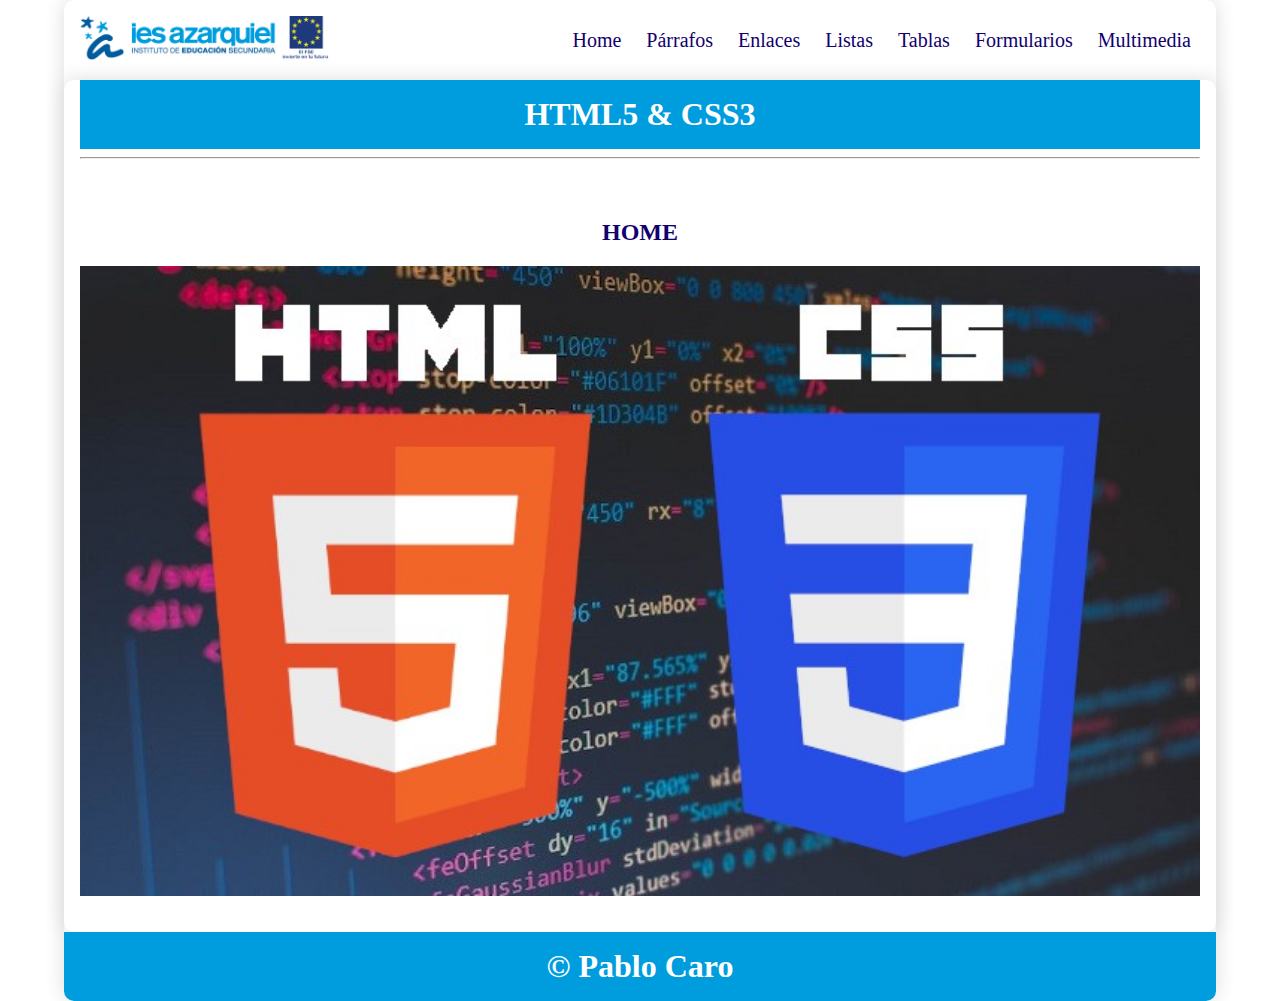
==== index.html @ 1205c8cd "primercommit" ====
<!DOCTYPE html>
<html lang="en">

<head>
    <meta charset="UTF-8">
    <meta name="viewport" content="width=device-width, initial-scale=1.0">
    <title>Curso HTML5-CSS3</title>
    <link rel="stylesheet" href="css/style.css">
</head>

<body>
    <div class="container shadow">
        <header>
            <div class="row align-items-center">
                <div class="col-3"><img src="img/logoiesfseif.png" alt="logo" width="250"></div>
                <div class="col-9">
                    <span id="btnmenu" onclick="opendrawer()">&#9776;</span>
                    <nav id="menu">
                        <ul class="text-right">
                            <li>
                                <a href="index.html">
                                    Home
                                </a>
                            </li>
                            <li>
                                <a href="parrafos.html">
                                    Párrafos
                                </a>
                            </li>
                            <li>
                                <a href="enlaces.html">
                                    Enlaces
                                </a>
                            </li>
                            <li>
                                <a href="listas.html">
                                    Listas
                                </a>
                            </li>
                            <li>
                                <a href="tablas.html">
                                    Tablas
                                </a>
                            </li>
                            <li>
                                <a href="formularios.html">
                                    Formularios
                                </a>
                            </li>
                            <li>
                                <a href="multimedia.html">
                                    Multimedia
                                </a>
                            </li>
                        </ul>
                    </nav>
                </div>
            </div>


        </header>
        <main class="shadow">
            <div class="px-3">
                <h1 class="text-center bg-azul-o text-white py-3">HTML5 & CSS3</h1>
            </div>
            <div class="px-3">
                <hr>
            </div>
            <div class="p-3">
                <div id="home" class="py-3">
                    <h2 class="text-center">HOME</h2>
                    <img src="img/logohtmlcss.jpg" alt="" width="100%">
                </div>
            </div>

        </main>
        <footer>
            <h1 class="bg-azul-o text-center text-white py-3">&copy; Pablo Caro</h1>
        </footer>
    </div>
    <script>
        function opendrawer() {
            document.getElementById('menu').style.display = 'block';
            document.getElementById('menu').style.witdh = '100%';
        }
    </script>
</body>

</html>
---- css/style.css ----
body {
    margin: 0;
}

* {
    box-sizing: border-box;
    color: rgb(18, 0, 110);
}

/* For desktop: */
.container {
    width: 90%;
    margin: 0 auto;
}
/* For mobile: */
@media screen and (max-width: 1000px) {
    .container {
        width: 100%;
    }
}
/* For desktop: */
.row {
    display: flex;
    justify-content: space-between;
    align-items: center;
}
/* For mobile: */
@media screen and (max-width: 1000px) {
    .row {
        flex-wrap: wrap;
    }
}

.justify-content-between {
    justify-content: space-between;
}

.align-items-center {
    align-items: center;
}

/* For desktop: */
.col-1 {
    width: 8.33%;
}

.col-2 {
    width: 16.66%;
}

.col-3 {
    width: 25%;
}

.col-4 {
    width: 33.33%;
}

.col-5 {
    width: 41.66%;
}

.col-6 {
    width: 50%;
}

.col-7 {
    width: 58.33%;
}

.col-8 {
    width: 66.66%;
}

.col-9 {
    width: 75%;
}

.col-10 {
    width: 83.33%;
}

.col-11 {
    width: 91.66%;
}

.col-12 {
    width: 100%;
}

/* For mobile: */
@media only screen and (max-width: 1000px) {
    [class*="col-"] {
        width: 100%;
    }
}

/* For desktop: */
[class*="col-"] {
    padding: 15px;
}

.shadow {
    box-shadow: 0 0 20px gainsboro;
    border-radius: 10px;
}
nav ul{
    padding: 0;
    margin: 0;
    list-style-type: none;
}

nav li {
    display: inline;
    padding: 10px;
    font-size: 20px;
}
/* For mobile: */
@media screen and (max-width: 1000px) {
    nav li {
        display: flex;
        justify-content: center;
        font-size: 30px;
    }
    nav ul {
        background-color: rgb(243, 251, 254);
    }
}

nav li a {
    color: rgb(18, 0, 110);
}

nav li:hover {
    background-color:  rgb(225, 245, 253);
}

.text-right{
    text-align: right;
}

a {
    text-decoration: none;
}
.text-center {
    text-align: center;
}
.py-3 {
    padding: 16px 0;
}
.px-3 {
    padding: 0 16px;
}
.p-3 {
    padding: 16px;
}

.bg-azul-o {
    background-color: rgb(0 157 222);
}
.bg-azul-c {
    background-color: rgb(240, 249, 252);
}
.bg-orange {
    background-color: orange;
}
.text-white {
    color: white;
}
.text-red {
    color: red;
    font-size: 30px;
    background-color: cyan;
}
footer h1 {
    border-bottom-left-radius: 10px;
}
footer h1 {
    border-bottom-right-radius: 10px;
}

h1 {
    margin: 0;
}

#btnmenu {
    font-size: 40px;
    display: none;
}
/* For mobile: */
@media screen and (max-width: 1000px) {
    #btnmenu {
        display: inline;
    }
    #menu{
        display: none;
    }
}
@media screen and (max-width: 1600px) and (min-width: 1000px)  {
    #menu{
        display: block;
    }
}

.etiquetas{
    color: rgb(255, 0, 0);
    font-size: 28px;
    font-weight: bold;
}

.atributos{
    color: rgb(74, 227, 36);
    font-size: 28px;
    font-weight: bold;
}

#enlaces a{
    color: rgb(0, 0, 255);
    text-decoration: underline;
    font-size: 24px;
}

#listas ul.customdes li{
    list-style-type: square;
}

#listas .customdes li li{
    list-style-type: disc;
}

#listas .customdes li li li{
    list-style-type: circle;
}

#listas .customord li{
    list-style-type: lower-greek;
}

#listas .customord li li{
    list-style-type: lower-roman;
}

#listas .customord li li li{
    list-style-type: lower-latin;
}

#listas .customico li li{
    list-style-image: url("../img/corazonspain.png");
}

#listas .customico li li li{
    list-style-image: none;
}

#listas .listadefcustom{
    width: 30%;
}

#listas .listadefcustom dt{
    display: inline;
    background-color: rgb(83, 240, 74);
    color: rgb(0, 0, 0);
    font-size: 22px;
    font-weight: bold;
}

.fondocolor th{
    background-color: aqua;
}

table.tstriped tr:nth-child(odd){
    background-color: rgb(255, 255, 0);  
}
table.tstriped tr:nth-child(even){
    background-color: rgb(255, 0, 0);  
}
table.tborder, table.tborder td {
    border: solid 1px gray;
}

table.horario {
    font-size: 20px;
    width: 70%;
    margin: 0 auto;
    text-align: center;
}
table.horario td {
    color: black;
}
table.horario th {
    background-color: #f0f0f0;
    color: #008080;
}
table.horario th.grupo {
    font-size: 26px;
    font-style: italic;
}
.ipe {
    background-color: #fe8081;
}
.ende {
    background-color: #c9a0c8;
}
.lmsg {
    background-color: #d2d36a;
}
.prog {
    background-color: #64b4ef;
}
.sisi {
    background-color: #65aa97;
}
.ipcg {
    background-color: #ffa065;
}
.bdd {
    background-color: #81ff80;
}
.pimd {
    background-color: #ffc897;
}
.sasp {
    background-color: #28c8c8;
}
.dasp {
    background-color: #ffff63;
}

.tfc th {
    background-color: rgb(2, 1, 66);
    color: azure;
}
.formlogin {
    float: left;
    width: 50%;
}
.formregister {
    float: right;
    width: 50%;
}
.cb {
    clear: both;
}
.formhtml5 {
    width: 50%;
    margin: 0 auto;
    background-color: aquamarine;
}
.formhtml5 legend {
    background-color: rgb(6, 6, 71);
    color: white;
    font-size: 22px;
}
.formhtml5 label {
    background-color: rgb(1, 65, 40);
    color: rgb(191, 243, 204);
    font-size: 16px;
}
.btn {
    border: 0;
    padding: 10px 30px;
    border-radius: 8px;
    font-size: 20px;
}
.btn-red {
    background-color: rgb(218, 19, 19);
    color: white;
}
.btn-green {
    background-color: rgb(4, 44, 14);
    color: rgb(177, 245, 174);
}

.col3 {
    width: 33.3%;
    float: left;
}
.col3 img {
    padding: 4px;
}
video {
    display: block;
    width: 50%;
    margin: 0 auto;
}
audio {
    display: block;
    margin: 0 auto;
}
.text-center {
    text-align: center;
}
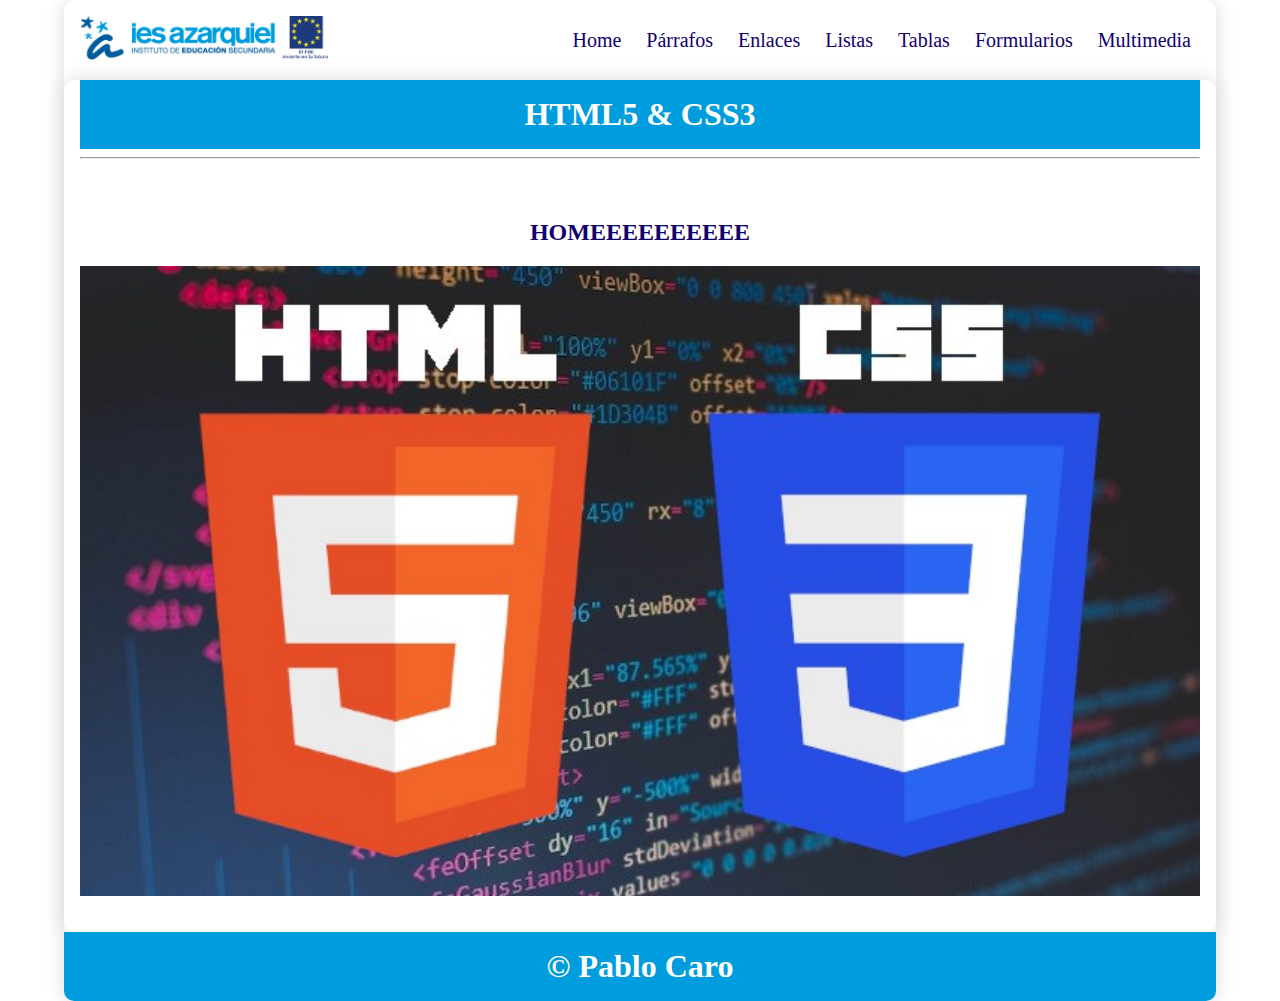
==== commit a34e495d: "segundo commit" ====
--- a/index.html
+++ b/index.html
@@ -68,7 +68,7 @@
             </div>
             <div class="p-3">
                 <div id="home" class="py-3">
-                    <h2 class="text-center">HOME</h2>
+                    <h2 class="text-center">HOMEEEEEEEEEE</h2>
                     <img src="img/logohtmlcss.jpg" alt="" width="100%">
                 </div>
             </div>
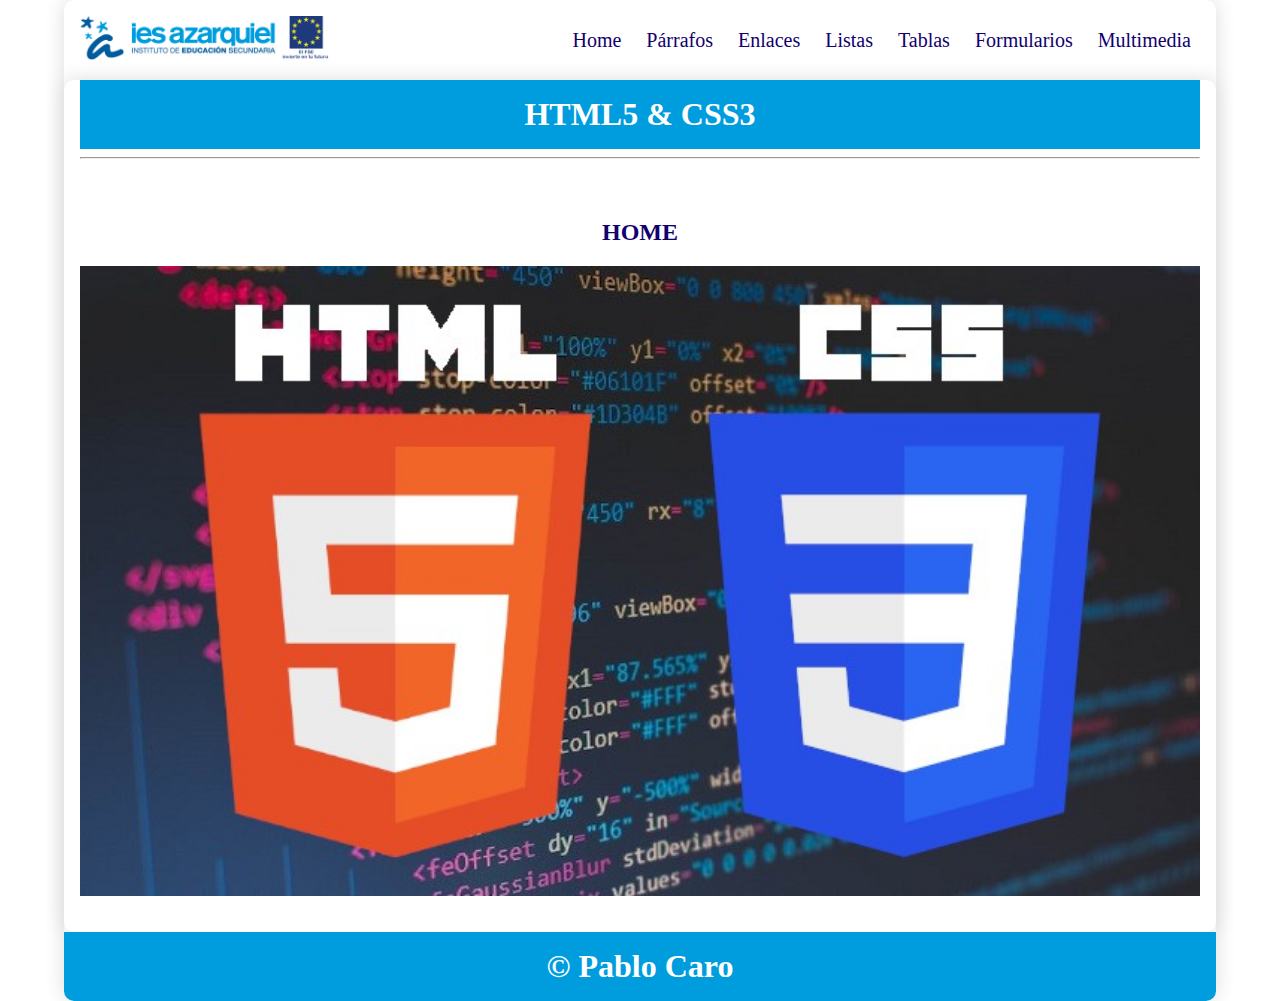
==== commit 87ac1482: "tercer commit" ====
--- a/index.html
+++ b/index.html
@@ -68,7 +68,7 @@
             </div>
             <div class="p-3">
                 <div id="home" class="py-3">
-                    <h2 class="text-center">HOMEEEEEEEEEE</h2>
+                    <h2 class="text-center">HOME</h2>
                     <img src="img/logohtmlcss.jpg" alt="" width="100%">
                 </div>
             </div>
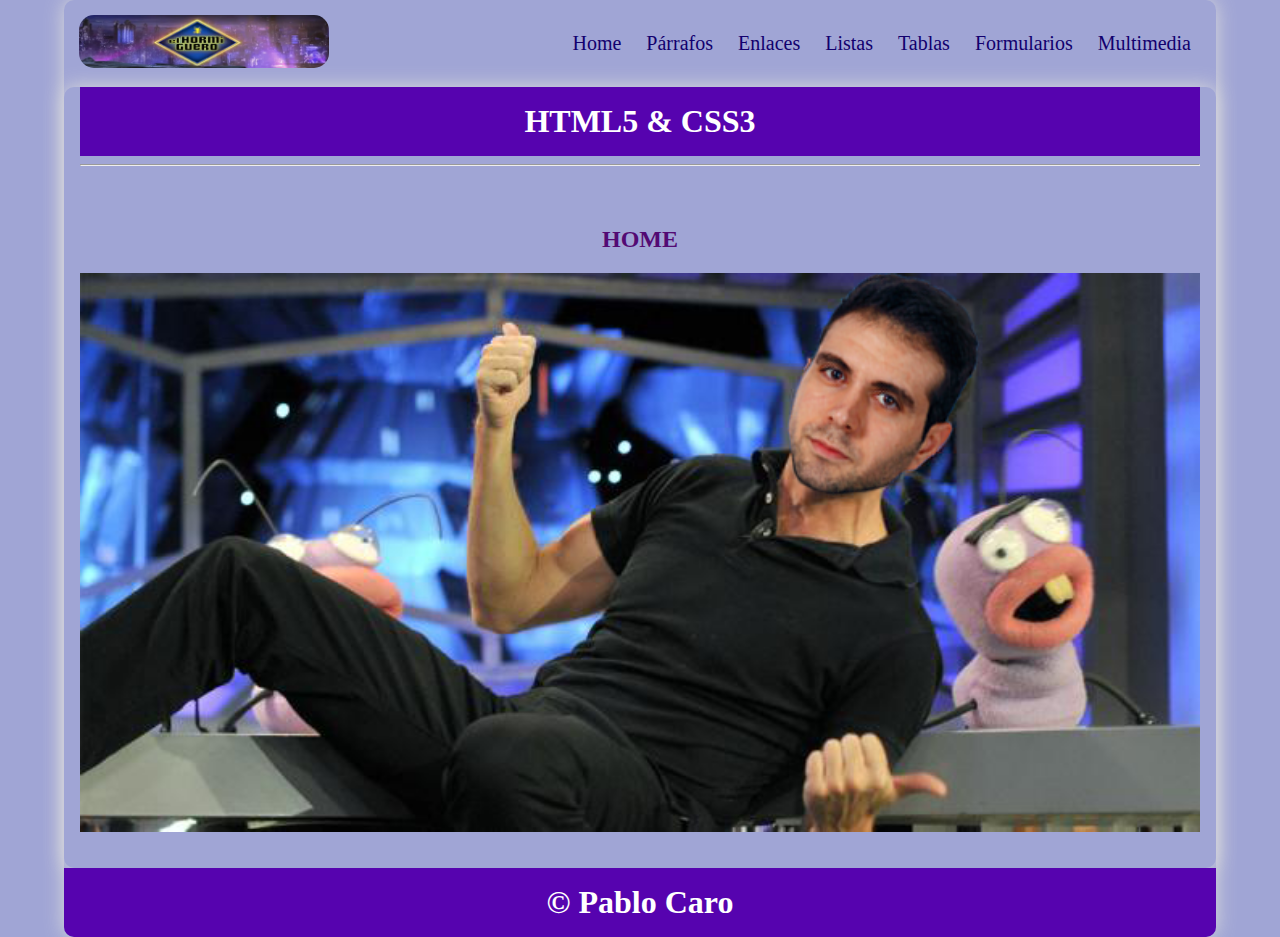
==== commit 65277b15: "20nov2024" ====
--- a/index.html
+++ b/index.html
@@ -69,7 +69,7 @@
             <div class="p-3">
                 <div id="home" class="py-3">
                     <h2 class="text-center">HOME</h2>
-                    <img src="img/logohtmlcss.jpg" alt="" width="100%">
+                    <img src="img/logohtmlcss.jpg" alt="Foto Pablo Motos 777" width="100%">
                 </div>
             </div>
 
--- a/css/style.css
+++ b/css/style.css
@@ -1,10 +1,11 @@
 body {
     margin: 0;
+    background-color: #a0a5d5;
 }
 
 * {
     box-sizing: border-box;
-    color: rgb(18, 0, 110);
+    color: rgb(83, 10, 115);
 }
 
 /* For desktop: */
@@ -156,7 +157,7 @@
 }
 
 .bg-azul-o {
-    background-color: rgb(0 157 222);
+    background-color: rgb(86, 3, 175);
 }
 .bg-azul-c {
     background-color: rgb(240, 249, 252);
@@ -344,7 +345,7 @@
 .formhtml5 {
     width: 50%;
     margin: 0 auto;
-    background-color: aquamarine;
+    background-color: rgb(46, 77, 255);
 }
 .formhtml5 legend {
     background-color: rgb(6, 6, 71);
@@ -389,4 +390,13 @@
 }
 .text-center {
     text-align: center;
+}
+.tr_rojo td{
+    background-color: red;
+}
+.tr_amarillo td{ 
+    background-color: yellow;
+}
+.col-3 img {
+    border-radius: 15px;
 }